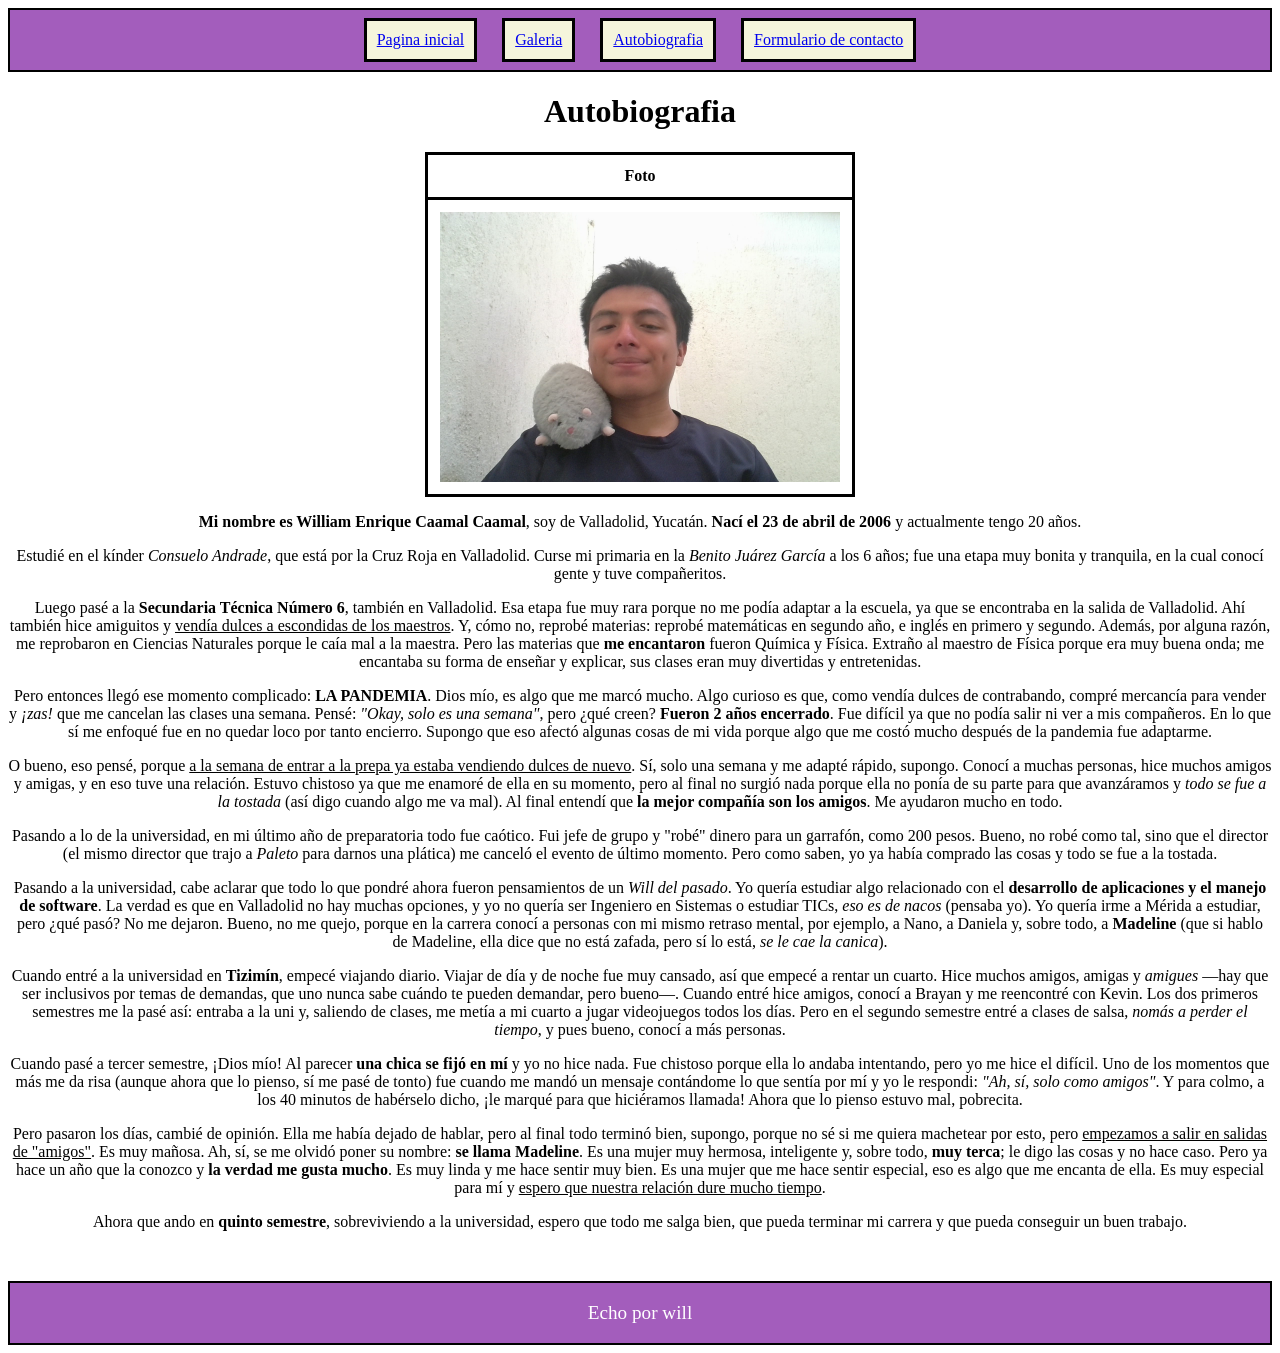
==== autobiografia.html @ b6c68ce1 "Actividad" ====
<!DOCTYPE html>
<html>
    <head>
        <meta charset="UTF-8">
        <title>Autobiografía</title>
        <link rel="stylesheet" href="./estilos/estilos.css">
    </head>
    <body>

        <!--encabezado-->
        <header>
            <!--botones-->    
            <a href="index.html">Pagina inicial</a>
            <a href="galeria.html">Galeria</a>
            <a href="autobiografia.html">Autobiografia</a>
            <a href="contacto.html">Formulario de contacto</a>
        </header>

        <!--titulo-->
        <h1>Autobiografia</h1>

        <!--imagen-->
        <table>
            <thead>
                <th>Foto</th>
            </thead>
            <tbody>
                <td><image src="multimedia/media-autobiografia/foto-will.png" alt="foto_william"></image></td>
            </tbody>
        </table>

        <!--contenido-->   
        <p><strong>Mi nombre es William Enrique Caamal Caamal</strong>, soy de Valladolid, Yucatán. <strong>Nací el 23 de abril de 2006</strong> y actualmente tengo 20 años.</p>
        <p>Estudié en el kínder <em>Consuelo Andrade</em>, que está por la Cruz Roja en Valladolid. Curse mi primaria en la <em>Benito Juárez García</em> a los 6 años; fue una etapa muy bonita y tranquila, en la cual conocí gente y tuve compañeritos.</p>
        <p>Luego pasé a la <strong>Secundaria Técnica Número 6</strong>, también en Valladolid. Esa etapa fue muy rara porque no me podía adaptar a la escuela, ya que se encontraba en la salida de Valladolid. Ahí también hice amiguitos y <u>vendía dulces a escondidas de los maestros</u>. Y, cómo no, reprobé materias: reprobé matemáticas en segundo año, e inglés en primero y segundo. Además, por alguna razón, me reprobaron en Ciencias Naturales porque le caía mal a la maestra. Pero las materias que <strong>me encantaron</strong> fueron Química y Física. Extraño al maestro de Física porque era muy buena onda; me encantaba su forma de enseñar y explicar, sus clases eran muy divertidas y entretenidas.</p>
        <p>Pero entonces llegó ese momento complicado: <strong>LA PANDEMIA</strong>. Dios mío, es algo que me marcó mucho. Algo curioso es que, como vendía dulces de contrabando, compré mercancía para vender y <em>¡zas!</em> que me cancelan las clases una semana. Pensé: <em>"Okay, solo es una semana"</em>, pero ¿qué creen? <strong>Fueron 2 años encerrado</strong>. Fue difícil ya que no podía salir ni ver a mis compañeros. En lo que sí me enfoqué fue en no quedar loco por tanto encierro. Supongo que eso afectó algunas cosas de mi vida porque algo que me costó mucho después de la pandemia fue adaptarme.</p>
        <p>O bueno, eso pensé, porque <u>a la semana de entrar a la prepa ya estaba vendiendo dulces de nuevo</u>. Sí, solo una semana y me adapté rápido, supongo. Conocí a muchas personas, hice muchos amigos y amigas, y en eso tuve una relación. Estuvo chistoso ya que me enamoré de ella en su momento, pero al final no surgió nada porque ella no ponía de su parte para que avanzáramos y <em>todo se fue a la tostada</em> (así digo cuando algo me va mal). Al final entendí que <strong>la mejor compañía son los amigos</strong>. Me ayudaron mucho en todo.</p>
        <p>Pasando a lo de la universidad, en mi último año de preparatoria todo fue caótico. Fui jefe de grupo y "robé" dinero para un garrafón, como 200 pesos. Bueno, no robé como tal, sino que el director (el mismo director que trajo a <em>Paleto</em> para darnos una plática) me canceló el evento de último momento. Pero como saben, yo ya había comprado las cosas y todo se fue a la tostada.</p>
        <p>Pasando a la universidad, cabe aclarar que todo lo que pondré ahora fueron pensamientos de un <em>Will del pasado</em>. Yo quería estudiar algo relacionado con el <strong>desarrollo de aplicaciones y el manejo de software</strong>. La verdad es que en Valladolid no hay muchas opciones, y yo no quería ser Ingeniero en Sistemas o estudiar TICs, <em>eso es de nacos</em> (pensaba yo). Yo quería irme a Mérida a estudiar, pero ¿qué pasó? No me dejaron. Bueno, no me quejo, porque en la carrera conocí a personas con mi mismo retraso mental, por ejemplo, a Nano, a Daniela y, sobre todo, a <strong>Madeline</strong> (que si hablo de Madeline, ella dice que no está zafada, pero sí lo está, <em>se le cae la canica</em>).</p>
        <p>Cuando entré a la universidad en <strong>Tizimín</strong>, empecé viajando diario. Viajar de día y de noche fue muy cansado, así que empecé a rentar un cuarto. Hice muchos amigos, amigas y <em>amigues</em> —hay que ser inclusivos por temas de demandas, que uno nunca sabe cuándo te pueden demandar, pero bueno—. Cuando entré hice amigos, conocí a Brayan y me reencontré con Kevin. Los dos primeros semestres me la pasé así: entraba a la uni y, saliendo de clases, me metía a mi cuarto a jugar videojuegos todos los días. Pero en el segundo semestre entré a clases de salsa, <em>nomás a perder el tiempo</em>, y pues bueno, conocí a más personas.</p>
        <p>Cuando pasé a tercer semestre, ¡Dios mío! Al parecer <strong>una chica se fijó en mí</strong> y yo no hice nada. Fue chistoso porque ella lo andaba intentando, pero yo me hice el difícil. Uno de los momentos que más me da risa (aunque ahora que lo pienso, sí me pasé de tonto) fue cuando me mandó un mensaje contándome lo que sentía por mí y yo le respondi: <em>"Ah, sí, solo como amigos"</em>. Y para colmo, a los 40 minutos de habérselo dicho, ¡le marqué para que hiciéramos llamada! Ahora que lo pienso estuvo mal, pobrecita.</p>
        <p>Pero pasaron los días, cambié de opinión. Ella me había dejado de hablar, pero al final todo terminó bien, supongo, porque no sé si me quiera machetear por esto, pero <u>empezamos a salir en salidas de "amigos"</u>. Es muy mañosa. Ah, sí, se me olvidó poner su nombre: <strong>se llama Madeline</strong>. Es una mujer muy hermosa, inteligente y, sobre todo, <strong>muy terca</strong>; le digo las cosas y no hace caso. Pero ya hace un año que la conozco y <strong>la verdad me gusta mucho</strong>. Es muy linda y me hace sentir muy bien. Es una mujer que me hace sentir especial, eso es algo que me encanta de ella. Es muy especial para mí y <u>espero que nuestra relación dure mucho tiempo</u>.</p>
        <p>Ahora que ando en <strong>quinto semestre</strong>, sobreviviendo a la universidad, espero que todo me salga bien, que pueda terminar mi carrera y que pueda conseguir un buen trabajo.</p>
        
        <!--pie de pagina-->
        <footer>
            <p> Echo por will</p>
        </footer>

    </body>
</html>
---- estilos/estilos.css ----
/*encabezado*/
header{
    display: flex;  
    justify-content: center; /* Centra el contenido horizontalmente */
    align-items: center;     /* Centra el contenido verticalmente */
    gap: 25px;              /* espacio de separación entre elementos */
    height: 60px;       
    background: rgb(163, 93, 188);
    border: 2px solid black;
}

/*botones*/
a{
    border: 3px solid black;
    background: beige;
    padding: 10px;
}

/*formularios*/
form {    
    border: 3px solid black; 
    padding: 20px;         
    background-color: #edea9d; 
    margin: 30px;
}

fieldset {
    border: 3px solid black; 
    padding: 20px;         
    background-color: #edea9d;  
    margin: 30px;
}



/*textos*/
h1, h2{
    text-align: center;
}

p{
    text-align: center;
}

/*bordes de las tablas*/
table{
    width: max-content;   
    max-width: 90%;        
    margin: 20px auto 0 auto;
    border-collapse: collapse;
    
}

th, td{
    border: 3px solid black;
    padding: 12px;
    text-align: center;
    vertical-align: middle;
}

/*tamaño de las imagenes*/
img{
    width: 100%;
    max-width: 400px;
    height: auto;
    display: block;        
}

/*pie de pagina*/
footer{
    display: flex;
    justify-content: center;
    background: rgb(163, 93, 188);
    border: 2px solid black;
    margin: 50px 0 0 0;
}

footer p{
    color: #ffffff;
    font-size:larger;
}
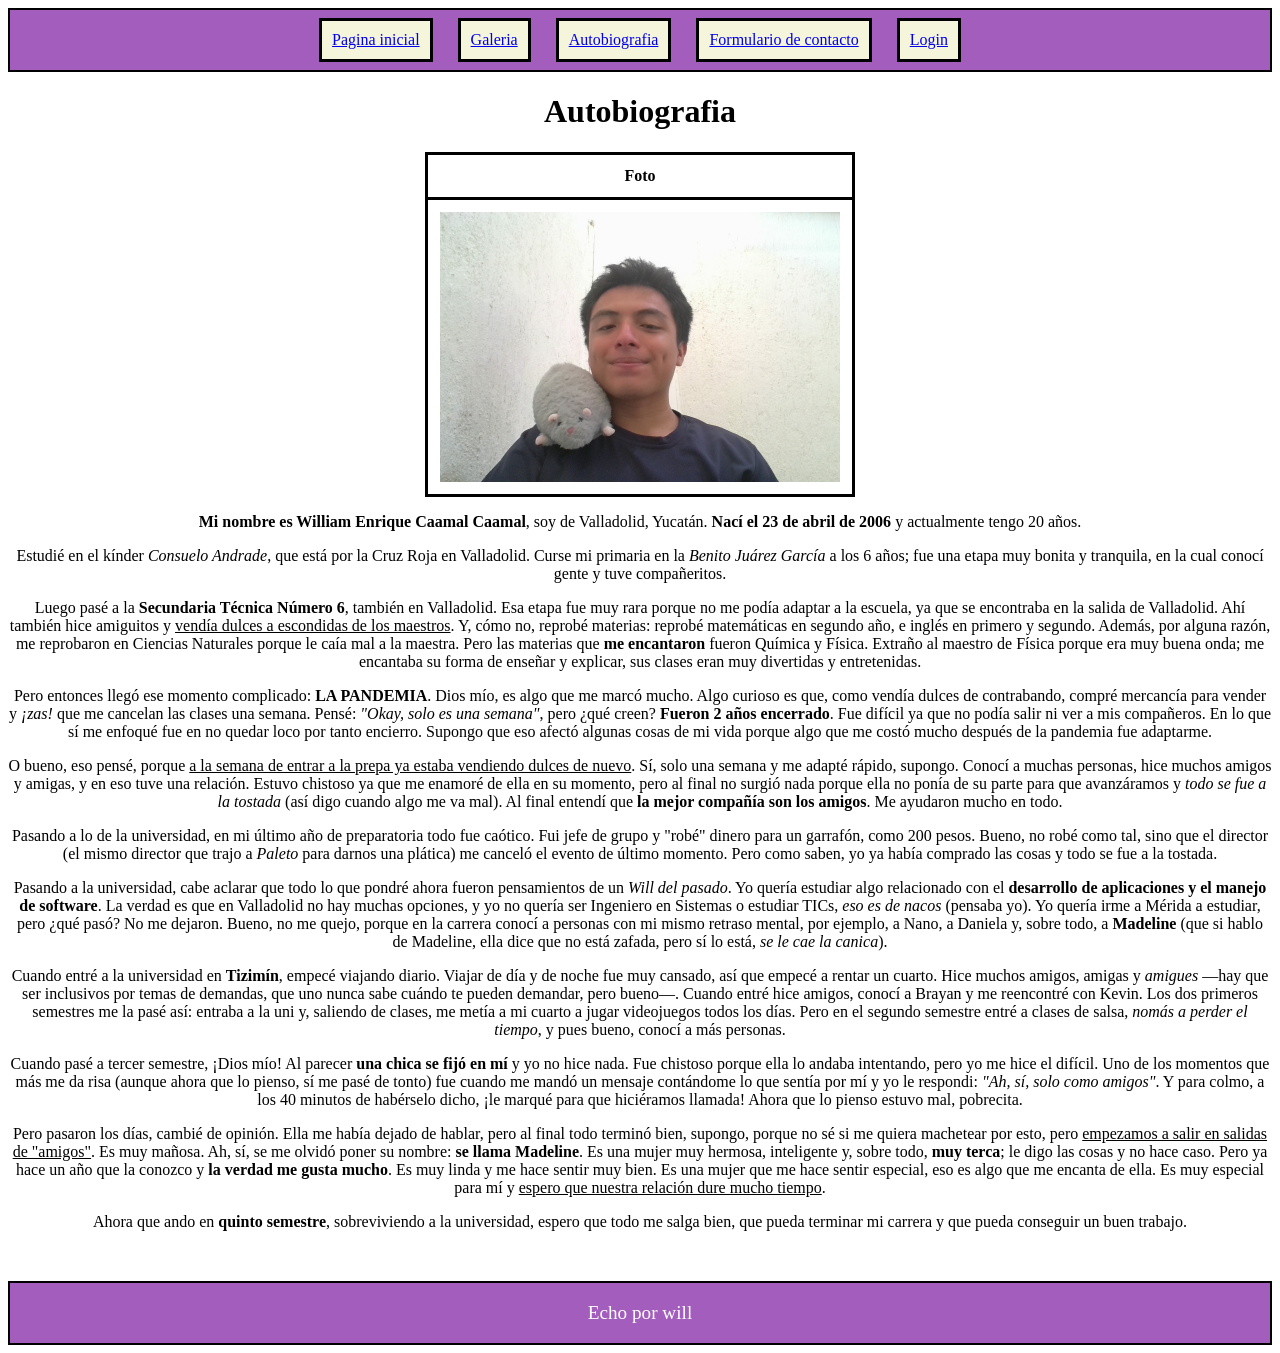
==== commit 441c7584: "php implement" ====
--- a/autobiografia.html
+++ b/autobiografia.html
@@ -14,6 +14,7 @@
             <a href="galeria.html">Galeria</a>
             <a href="autobiografia.html">Autobiografia</a>
             <a href="contacto.html">Formulario de contacto</a>
+            <a href="login.html">Login</a>
         </header>
 
         <!--titulo-->
